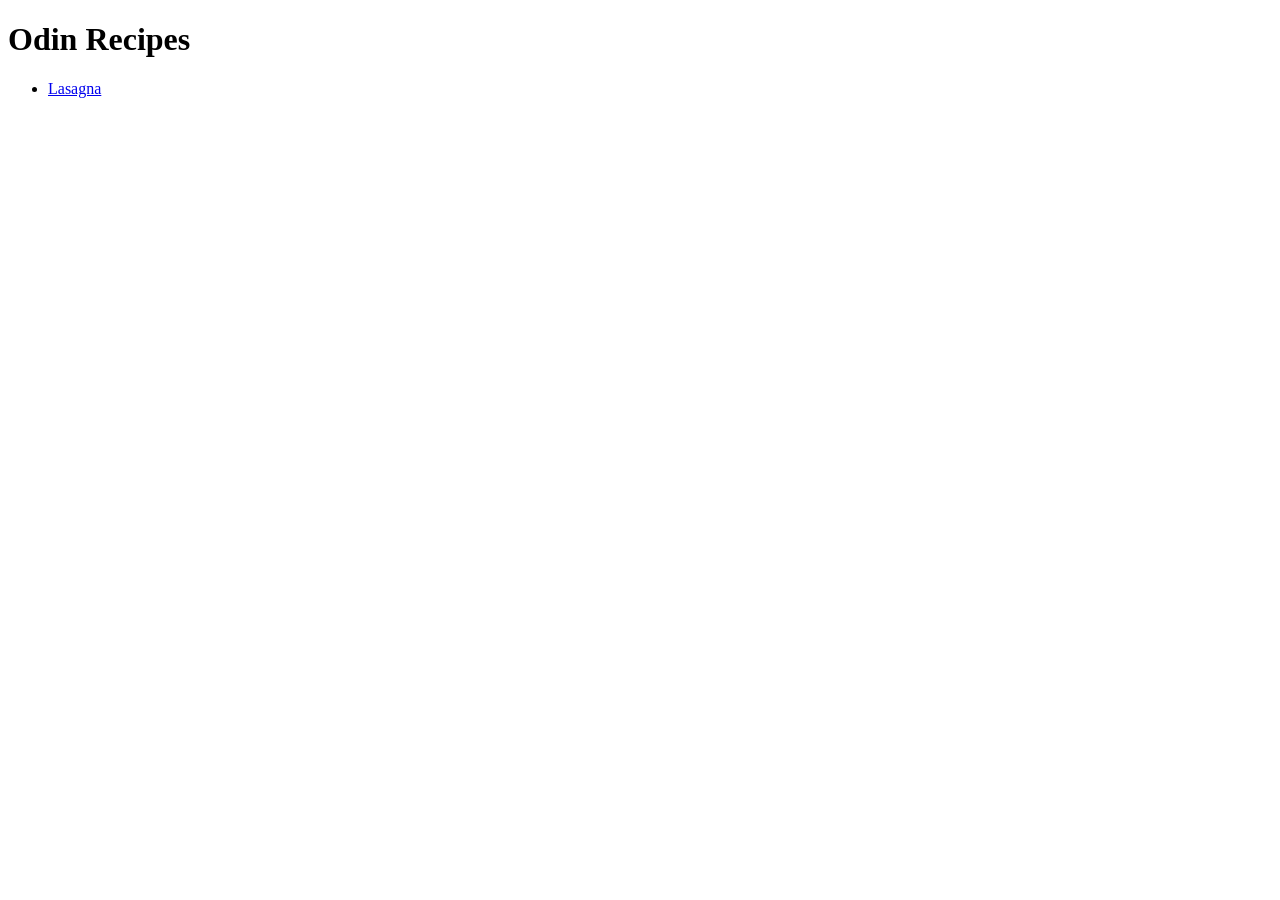
==== index.html @ 09ee7e20 "remove the ':' after h1." ====
<!DOCTYPE html>
<html lang="en">
<head>
    <meta charset="UTF-8">
    <meta name="viewport" content="width=device-width, initial-scale=1.0">
    <title>Document</title>
</head>
<body>

    <h1>Odin Recipes</h1>
    <ul>
        <li>
            <a href="lasagna.html">Lasagna</a>
        </li>
    </ul>
    
    

</body>
</html>
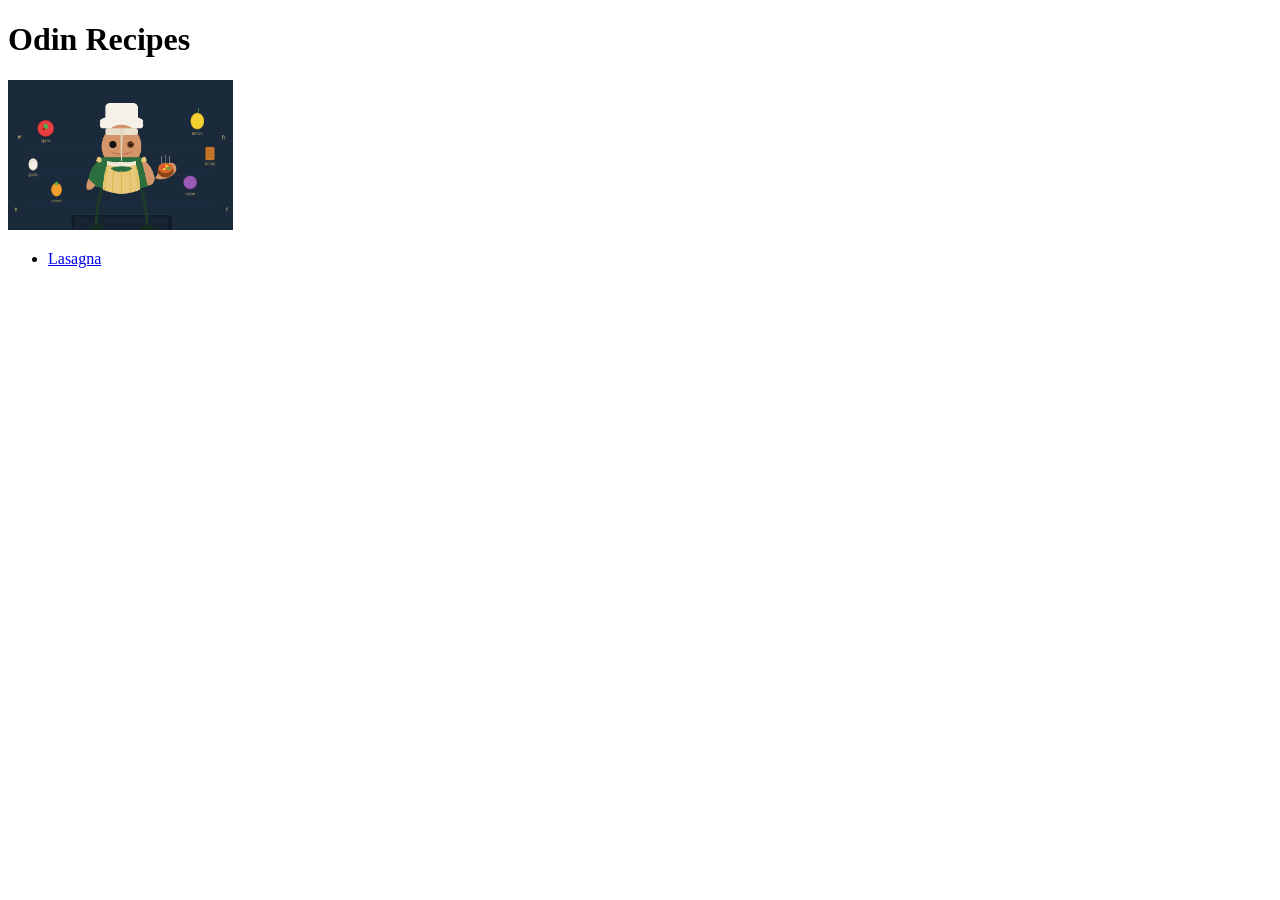
==== commit 1e0b0485: "Add the pic ofin-cooks.png." ====
--- a/index.html
+++ b/index.html
@@ -8,6 +8,7 @@
 <body>
 
     <h1>Odin Recipes</h1>
+    <img src="images/odin-cooks.png" alt="A picture featuring Odin as a chef." height="150px" >
     <ul>
         <li>
             <a href="lasagna.html">Lasagna</a>
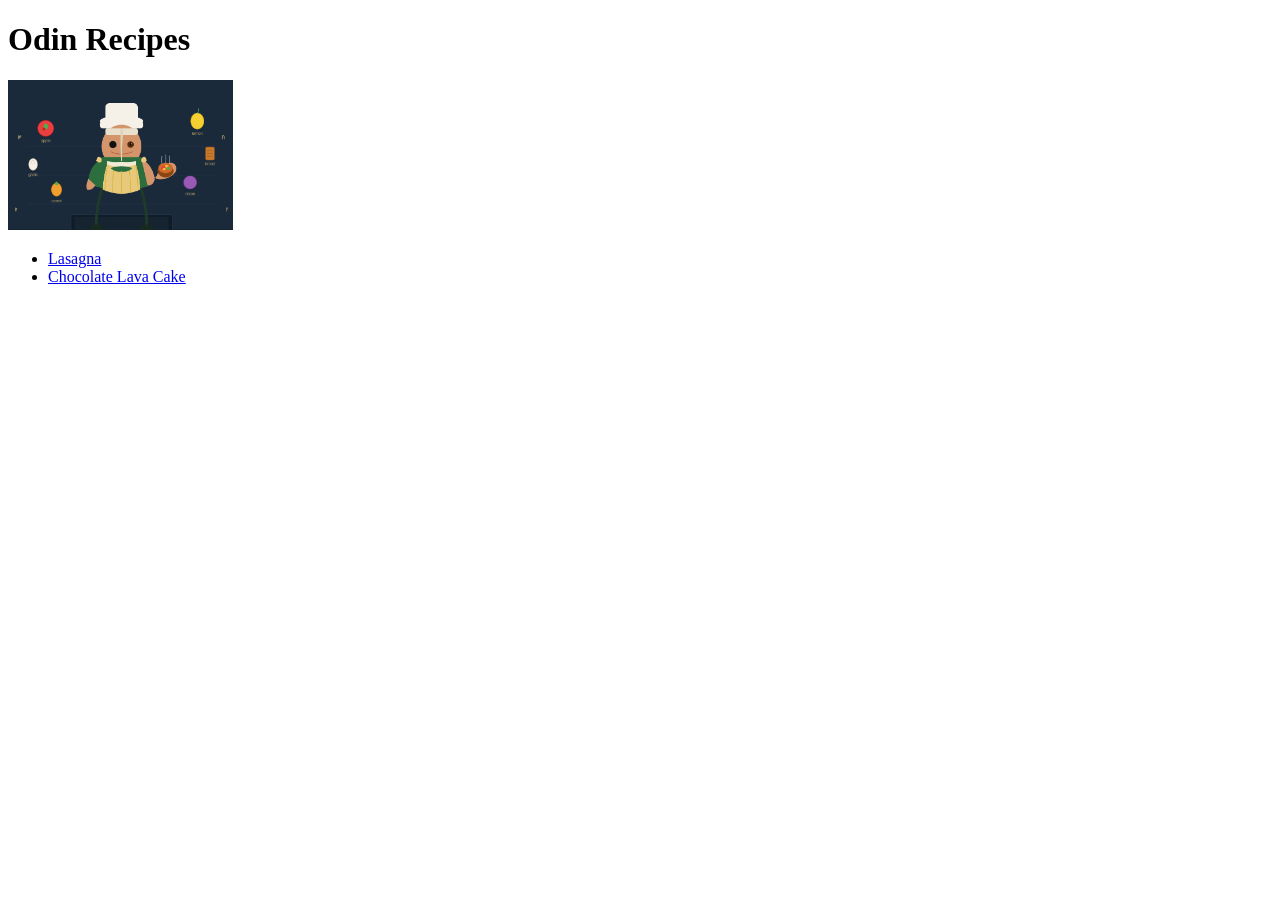
==== commit 4e7efe66: "Add the link to choco_lava_recipe." ====
--- a/index.html
+++ b/index.html
@@ -13,6 +13,9 @@
         <li>
             <a href="lasagna.html">Lasagna</a>
         </li>
+        <li>
+            <a href="chocolate_lava_cake.html">Chocolate Lava Cake</a>
+        </li>
     </ul>
     
     
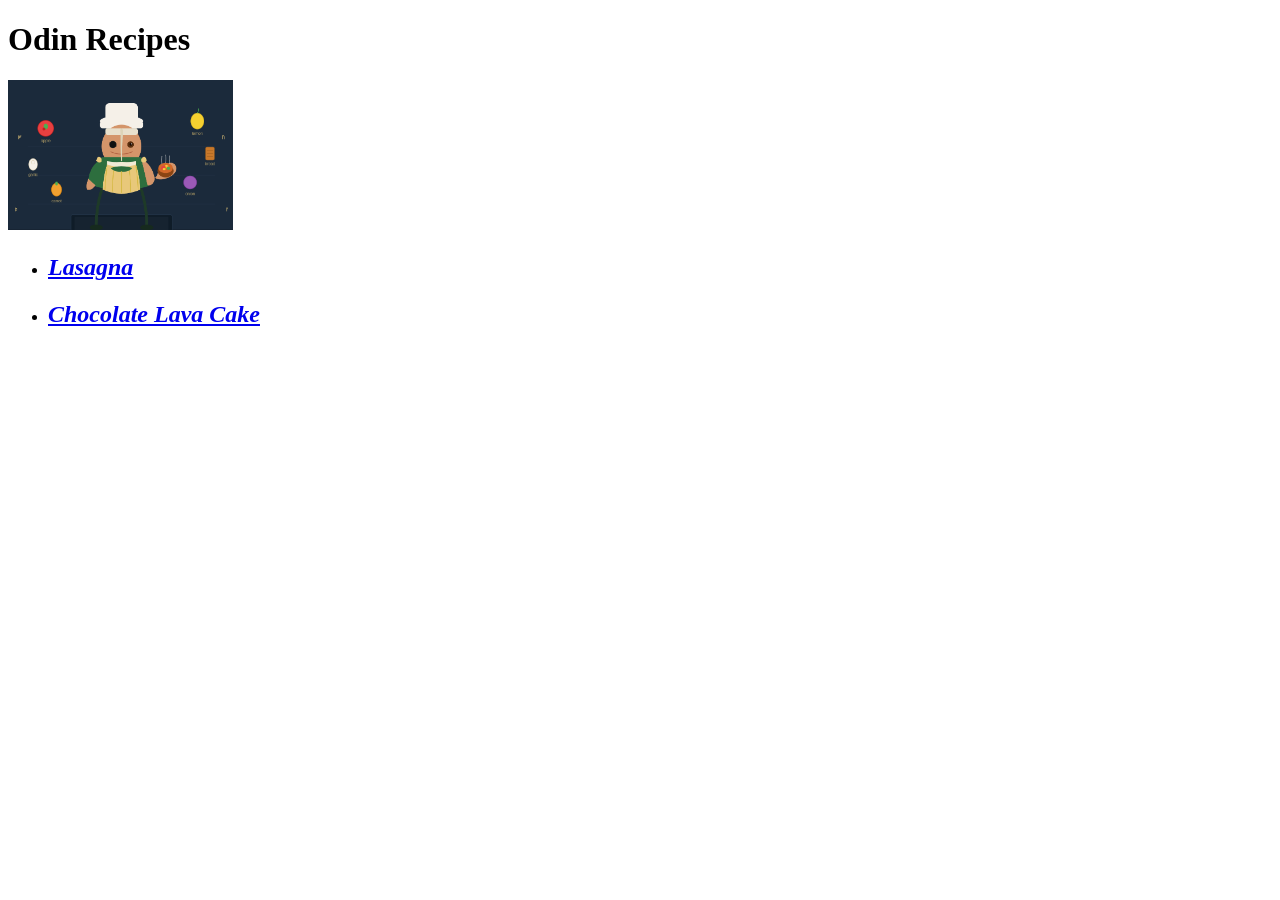
==== commit 5025f1d9: "ADD TARGET _BLANK AND NOREFERRER TO ALL THE ANCHOR TAGS." ====
--- a/index.html
+++ b/index.html
@@ -11,10 +11,10 @@
     <img src="images/odin-cooks.png" alt="A picture featuring Odin as a chef." height="150px" >
     <ul>
         <li>
-            <a href="lasagna.html">Lasagna</a>
+            <a href="lasagna.html" target="_blank" rel="noreferrer"><em><h2>Lasagna</h2></em></a>
         </li>
         <li>
-            <a href="chocolate_lava_cake.html">Chocolate Lava Cake</a>
+            <a href="chocolate_lava_cake.html" target="_blank" rel="noreferrer"><em><h2>Chocolate Lava Cake</h2></em></a>
         </li>
     </ul>
     
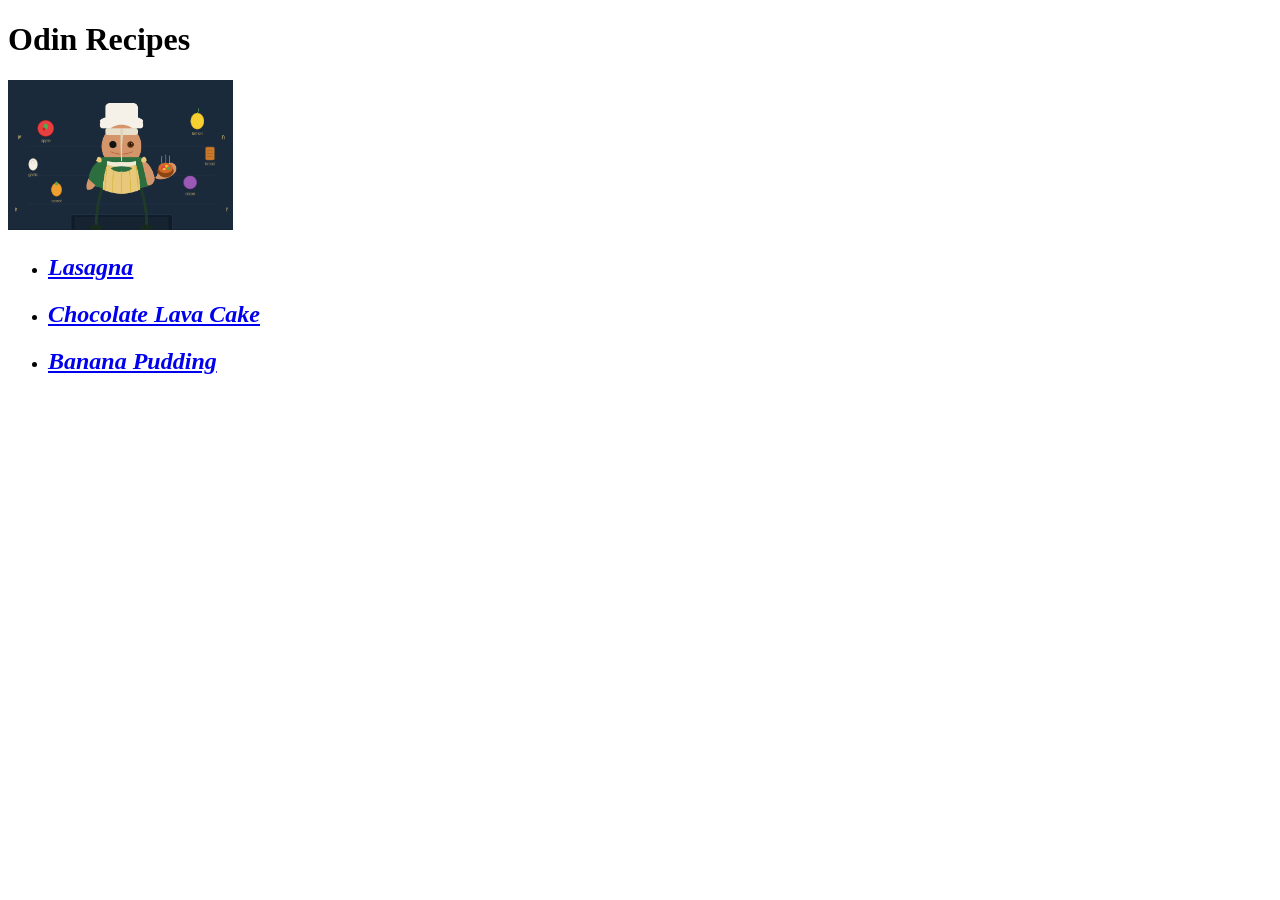
==== commit f70b5bf6: "ADD THE LINK TO BANANA PUDDING RECIPE" ====
--- a/index.html
+++ b/index.html
@@ -11,10 +11,13 @@
     <img src="images/odin-cooks.png" alt="A picture featuring Odin as a chef." height="150px" >
     <ul>
         <li>
-            <a href="lasagna.html" target="_blank" rel="noreferrer"><em><h2>Lasagna</h2></em></a>
+            <a href="recipes/lasagna.html" target="_blank" rel="noreferrer"><em><h2>Lasagna</h2></em></a>
         </li>
         <li>
-            <a href="chocolate_lava_cake.html" target="_blank" rel="noreferrer"><em><h2>Chocolate Lava Cake</h2></em></a>
+            <a href="recipes/chocolate_lava_cake.html" target="_blank" rel="noreferrer"><em><h2>Chocolate Lava Cake</h2></em></a>
+        </li>
+        <li>
+            <a href="recipes/banana_pudding.html" target="_blank" rel="noreferrer"><em><h2>Banana Pudding</h2></em></a>
         </li>
     </ul>
     
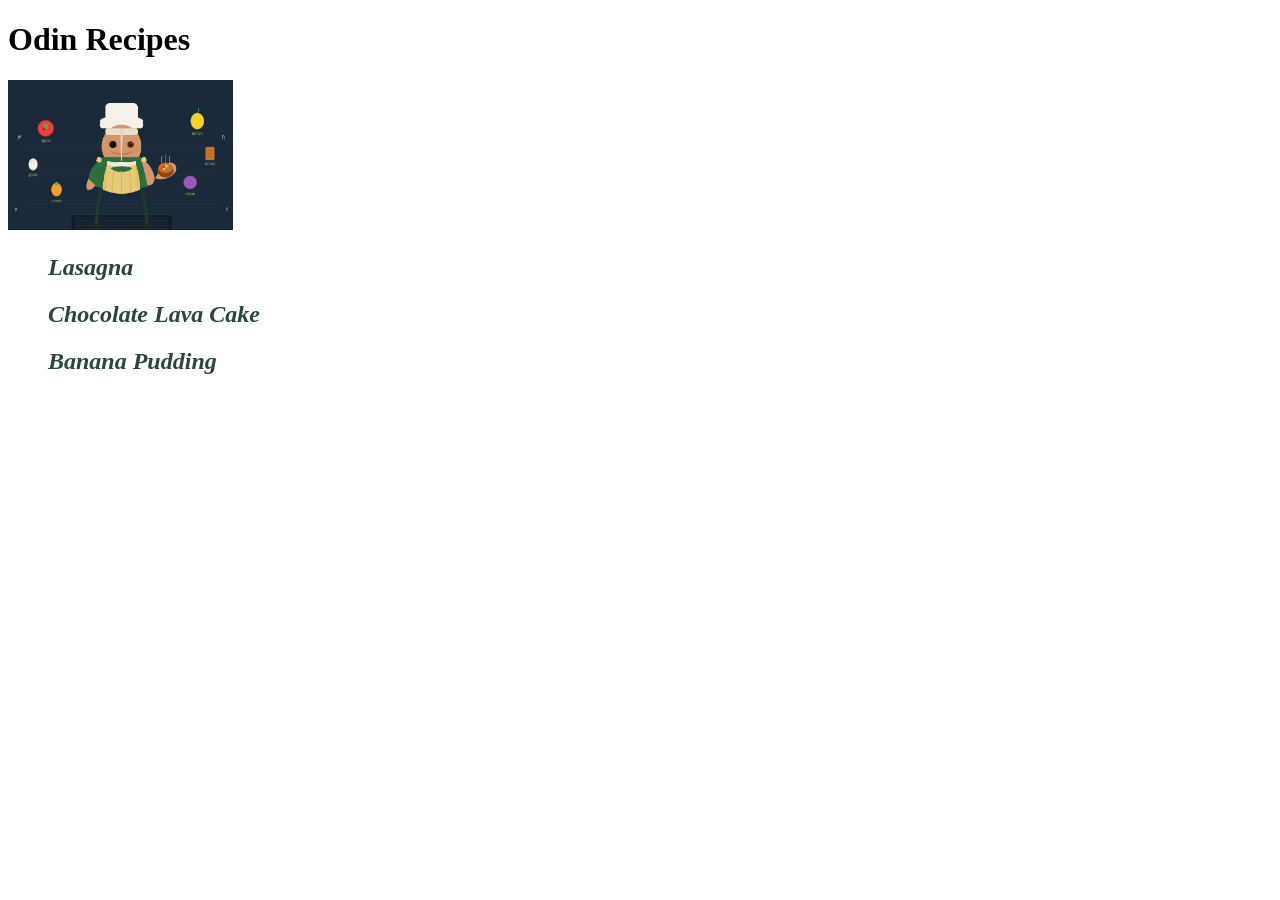
==== commit 863de5b2: "GET IT POLISHED" ====
--- a/index.html
+++ b/index.html
@@ -3,7 +3,8 @@
 <head>
     <meta charset="UTF-8">
     <meta name="viewport" content="width=device-width, initial-scale=1.0">
-    <title>Document</title>
+    <title>Odin Recipes</title>
+    <link rel="stylesheet" href="index.css">
 </head>
 <body>
 
--- a/index.css
+++ b/index.css
@@ -0,0 +1,14 @@
+a{
+    text-decoration: none;
+    color:rgb(44, 70, 62);
+    
+    
+    
+}
+a:hover{
+    
+    color: rgb(122, 76, 76);
+}
+ul{
+    list-style: none;
+}
